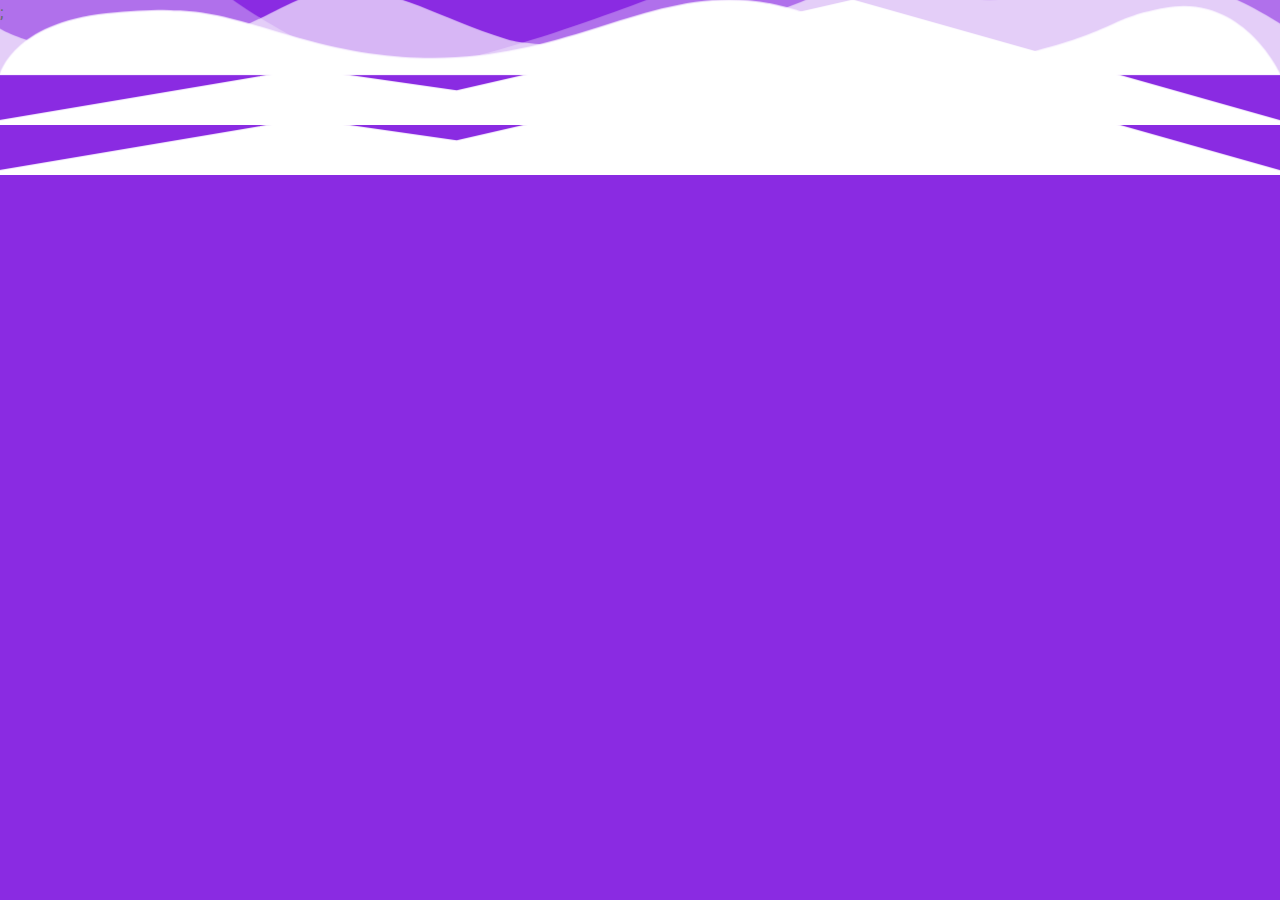
==== index2.html @ 9256bac2 "first commit" ====
<!DOCTYPE html>
<html lang="pt-br">

<head>

  <meta charset="utf-8">
  <meta name="viewport" content="width=device-width, initial-scale=1, shrink-to-fit=no">
  <meta name="description" content="">
  <meta name="author" content="">

  <title>EasyWay Telecom - Licenca - SCM SEAC SLP STFC IPTV - CREA CFT</title>
  <meta name="description"
    content="Consultoria especializada sobre legislação, regulamentaçãoe fiscalização da atividade no setor de telecomunicação, seguindo as normas da Agência Nacional de Telecomunicações (Anatel) e orientações do Conselho Regionalde Engenharia, Arquitetura e Agronomia (CREA). - Provedor de Internet, Provedores de Internet, Negócios, Business, Negocios, SCM, SLP, STFC, SeAC, Radioenlace, Cadastramento, Licenciamento e Baixa de Estações, Anatel, CREA, CFT, Pós-Outorga, Compartilhamento de Postes, Fibra Ótica, Telecom, Telecomunicações,Radiodifusão, IPTV, SCM Engenharia, Meira, ISP.">
  <link rel="sortcut icon" href="./img/SIMBOL_EW-260x300.png" type="image/x-icon" />;
  <!-- Bootstrap core CSS -->
  <link href="vendor/bootstrap/css/bootstrap.min.css" rel="stylesheet">

  <!-- Custom fonts for this template -->
  <link href="vendor/fontawesome-free/css/all.min.css" rel="stylesheet" type="text/css">
  <link href="https://fonts.googleapis.com/css?family=Montserrat:400,700" rel="stylesheet" type="text/css">
  <link href='https://fonts.googleapis.com/css?family=Kaushan+Script' rel='stylesheet' type='text/css'>
  <link href='https://fonts.googleapis.com/css?family=Droid+Serif:400,700,400italic,700italic' rel='stylesheet'
    type='text/css'>
  <link href='https://fonts.googleapis.com/css?family=Roboto+Slab:400,100,300,700' rel='stylesheet' type='text/css'>

  <!-- Custom styles for this template -->
  <link href="css/agency.min.css" rel="stylesheet">
  <link href="css/style.css" rel="stylesheet">
  <link href="css/style.min.css" rel="stylesheet">


</head>

<body style="background-color: blueviolet;" class="">
  <div class="elementor-66">
       <!-- <section class="elementor-element elementor-element-355eca9">
        <div class="elementor-shape elementor-shape-bottom" data-negative="false">
          <svg xmlns="http://www.w3.org/2000/svg" viewBox="0 0 1000 100" preserveAspectRatio="none">
            <path class="elementor-shape-fill" opacity="0.33"
              d="M473,67.3c-203.9,88.3-263.1-34-320.3,0C66,119.1,0,59.7,0,59.7V0h1000v59.7 c0,0-62.1,26.1-94.9,29.3c-32.8,3.3-62.8-12.3-75.8-22.1C806,49.6,745.3,8.7,694.9,4.7S492.4,59,473,67.3z">
            </path>
            <path class="elementor-shape-fill" opacity="0.66"
              d="M734,67.3c-45.5,0-77.2-23.2-129.1-39.1c-28.6-8.7-150.3-10.1-254,39.1 s-91.7-34.4-149.2,0C115.7,118.3,0,39.8,0,39.8V0h1000v36.5c0,0-28.2-18.5-92.1-18.5C810.2,18.1,775.7,67.3,734,67.3z">
            </path>
            <path class="elementor-shape-fill"
              d="M766.1,28.9c-200-57.5-266,65.5-395.1,19.5C242,1.8,242,5.4,184.8,20.6C128,35.8,132.3,44.9,89.9,52.5C28.6,63.7,0,0,0,0 h1000c0,0-9.9,40.9-83.6,48.1S829.6,47,766.1,28.9z">
            </path>
          </svg> 
        </div>
        <div class="elementor-container elementor-column-gap-default">
        </div>
      </section> -->
    <section class="elementor-element elementor-element-a7c5e89 elementor-section">
      <div class="elementor-shape elementor-shape-bottom" data-negative="false">
        <svg xmlns="http://www.w3.org/2000/svg" viewBox="0 0 1000 100" preserveAspectRatio="none">
          <path class="elementor-shape-fill" opacity="0.33"
            d="M473,67.3c-203.9,88.3-263.1-34-320.3,0C66,119.1,0,59.7,0,59.7V0h1000v59.7 c0,0-62.1,26.1-94.9,29.3c-32.8,3.3-62.8-12.3-75.8-22.1C806,49.6,745.3,8.7,694.9,4.7S492.4,59,473,67.3z">
          </path>
          <path class="elementor-shape-fill" opacity="0.66"
            d="M734,67.3c-45.5,0-77.2-23.2-129.1-39.1c-28.6-8.7-150.3-10.1-254,39.1 s-91.7-34.4-149.2,0C115.7,118.3,0,39.8,0,39.8V0h1000v36.5c0,0-28.2-18.5-92.1-18.5C810.2,18.1,775.7,67.3,734,67.3z">
          </path>
          <path class="elementor-shape-fill"
            d="M766.1,28.9c-200-57.5-266,65.5-395.1,19.5C242,1.8,242,5.4,184.8,20.6C128,35.8,132.3,44.9,89.9,52.5C28.6,63.7,0,0,0,0 h1000c0,0-9.9,40.9-83.6,48.1S829.6,47,766.1,28.9z">
          </path>
        </svg> 
      </div>
      <div class="elementor-container elementor-column-gap-default">
      </div>
    </section>
    <section
      class="elementor-element elementor-element-7909c244 elementor-section elementor-top-section">
      <div class="elementor-shape elementor-shape-bottom" data-negative="false">
        <svg xmlns="http://www.w3.org/2000/svg" viewBox="0 0 1000 100" preserveAspectRatio="none">
          <path class="elementor-shape-fill" d="M761.9,44.1L643.1,27.2L333.8,98L0,3.8V0l1000,0v3.9"></path>
        </svg> </div>
      <div class="elementor-container elementor-column-gap-no">
       
      </div>
    </section>
    <section
      class="elementor-element elementor-element-a80d509 elementor-section-boxed elementor-section-height-default elementor-section-height-default elementor-section elementor-top-section">
      <div class="elementor-shape elementor-shape-bottom" data-negative="false">
        <svg xmlns="http://www.w3.org/2000/svg" viewBox="0 0 1000 100" preserveAspectRatio="none">
          <path class="elementor-shape-fill" d="M761.9,44.1L643.1,27.2L333.8,98L0,3.8V0l1000,0v3.9"></path>
        </svg> </div>
      <div class="elementor-container elementor-column-gap-default">
       
      </div>
    </section>
    

</body>

</html>
---- css/agency.min.css ----
/*!
 * Start Bootstrap - Agency v5.2.2 (https://startbootstrap.com/template-overviews/agency)
 * Copyright 2013-2019 Start Bootstrap
 * Licensed under MIT (https://github.com/BlackrockDigital/startbootstrap-agency/blob/master/LICENSE)
 */

 body{
     margin: 0;
    overflow-x:hidden;
    font-family:'Roboto Slab',
    -apple-system,BlinkMacSystemFont,'Segoe UI',Roboto,'Helvetica Neue',
    Arial,sans-serif,'Apple Color Emoji','Segoe UI Emoji','Segoe UI Symbol','Noto Color Emoji'
}

p{
    line-height:1.75
}

a{
     color:#33f3ff
}

a:hover{
    color:#585446
}

i:hover{
    color:#66CC99;
    border-color:#66CC99
}

.text-primary{
    color:#33f3ff!important
}
    
h1,h2,h3,h4,h5,h6{
    font-weight:700;
    font-family:Montserrat,
    -apple-system,BlinkMacSystemFont,'Segoe UI',Roboto,'Helvetica Neue',
    Arial,sans-serif,'Apple Color Emoji','Segoe UI Emoji','Segoe UI Symbol','Noto Color Emoji'
}

.page-section-intro{
    color:#009999;/*background-color: #00999915*/;
    background-color: #fff;
}

.page-section-intro h3{
    color:#009999
}

.page-section{
    color:#009999;
    padding:0px 0;
    background-color: #009999;
}
.page-section-contact{
    color:#009999;
    padding:30px 0;
    background-color: #009999;
}

.page-section-blog{
    background-color: #66CC99;
}
.page-section-time{
    background-color: #fff;
}

.page-section h2.section-heading{
    color:#fff;
     font-size:40px;
     margin-top:80px;
     margin-bottom:80px
    }

.page-section h2.section-time {
    color:#009999;
     font-size:40px;
     margin-top:80px;
     margin-bottom:80px
    }

.page-section h3.section-subheading{
    color:#009999;
    font-size:16px;
    font-weight:400;
    font-style:italic;
    margin-bottom:75px;
    text-transform:none;
    font-family:'Droid Serif',
    -apple-system,BlinkMacSystemFont,'Segoe UI',Roboto,'Helvetica Neue',
    Arial,sans-serif,'Apple Color Emoji','Segoe UI Emoji','Segoe UI Symbol','Noto Color Emoji'
}

@media (min-width:768px){
    section{
        padding:50px 0px 0;
        margin-bottom: 0px;
    }
}

::-moz-selection{
    background:#33f3ff;
    text-shadow:none
}

::selection{
    background:#33f3ff;
    text-shadow:none
}

img::-moz-selection{
    background:0 0
}

img::selection{
    background:0 0
}

img::-moz-selection{
    background:0 0
}

.btn{
    font-family:Montserrat,
    -apple-system,BlinkMacSystemFont,'Segoe UI',Roboto,'Helvetica Neue',
    Arial,sans-serif,'Apple Color Emoji','Segoe UI Emoji','Segoe UI Symbol','Noto Color Emoji';
    font-weight:700
}

.btn-xl{
    font-size:15px;
    padding:10px 20px
}

.btn-primary{
    background-color:#33f3ff;
    border-color:#33f3ff
}

.btn-primary:active,.btn-primary:focus,.btn-primary:hover{
    background-color:#33ffce!important;
    border-color:#33ffce!important;
    color:#fff
}

.btn-primary:active,.btn-primary:focus{
    box-shadow:0 0 0 .2rem rgba(254,209,55,.5)!important
}

#mainNav{
    background-color:#212529
}

#mainNav .navbar-toggler{
    font-size:12px;
    right:0;
    padding:13px;
    text-transform:uppercase;
    color:#fff;
    border:0;
    background-color:#33f3ff;
    font-family:Montserrat,-apple-system,BlinkMacSystemFont,'Segoe UI',Roboto,'Helvetica Neue',
    Arial,sans-serif,'Apple Color Emoji','Segoe UI Emoji','Segoe UI Symbol','Noto Color Emoji'
}

#mainNav .navbar-brand{
    color:#33f3ff;
    font-family:'Kaushan Script',
    -apple-system,BlinkMacSystemFont,'Segoe UI',Roboto,'Helvetica Neue',
    Arial,sans-serif,'Apple Color Emoji','Segoe UI Emoji','Segoe UI Symbol','Noto Color Emoji'
}

#mainNav .navbar-brand.active,
#mainNav .navbar-brand:active,
#mainNav .navbar-brand:focus,
#mainNav .navbar-brand:hover{
    color:#33FFCE
}

#mainNav .navbar-nav .nav-item .nav-link{
    font-size:90%;
    font-weight:400;
    padding:.75em 0;
    letter-spacing:1px;
    color:#fff;
    font-family:Montserrat,
    -apple-system,BlinkMacSystemFont,'Segoe UI',Roboto,'Helvetica Neue',
    Arial,sans-serif,'Apple Color Emoji','Segoe UI Emoji','Segoe UI Symbol','Noto Color Emoji'
}

#mainNav .navbar-nav .nav-item .nav-link.active,#mainNav .navbar-nav .nav-item .nav-link:hover{
    color:#33f3ff
}

@media (min-width:992px){
    #mainNav{
        padding-top:25px;
        padding-bottom:25px;
        transition:padding-top .3s,padding-bottom .3s;
        border:none;
        background-color:transparent
    }

    #mainNav .navbar-brand{
        font-size:1.75em;
        transition:all .3s
    }

    #mainNav .navbar-nav .nav-item .nav-link{
        padding:1.1em 1em!important
    }

    #mainNav.navbar-shrink{
        padding-top:0;
        padding-bottom:0;
        background-color:#212529;
        /*opacity: 0.5*/
    }

    #mainNav.navbar-shrink .navbar-brand{
        font-size:1.25em;
        padding:12px 0
    }
}

header.masthead{
    text-align:center;
    color:#fff;
    background-repeat:no-repeat;
    background-attachment:scroll;
    background-position:center center;
    background-size:cover;
    animation: slider 5s infinite; 
    animation-direction: alternate;
    position: relative;
    overflow: hidden;
} 
/*
header:after{
    content: '';
    position: absolute;
    bottom: 0;
    width: 100%;
    background-image: url(wave-bottom.svg);
    height: 275px;
}*/

@keyframes slider{
    0%, 45%{
        background-image:url(../img/conceito/CONCEITO1-1536x864.png); 
    }
    50%, 100%{
        background-image:url(../img/conceito/wallpaper_EW_BW1-1536x864.png); 
    }
}


.pulse {

    animation: pulse 0.7s infinite;
    margin: 0 auto;
    display: table;
    margin-top: 50px;
    animation-direction: alternate;
    -webkit-animation-name: pulse;
    animation-name: pulse;
  }
  
  @-webkit-keyframes pulse {
    0% {
      -webkit-transform: scale(1);
      -webkit-filter: brightness(100%);
    }
    100% {
      -webkit-transform: scale(1.1);
      -webkit-filter: brightness(200%);
    }
  }
  
  @keyframes pulse {
    0% {
      transform: scale(1);
      filter: brightness(100%);
    }
    100% {
      transform: scale(1.1);
      filter: brightness(200%);
    }
  }

header.masthead .intro-text{
    padding-top:150px;
    padding-bottom:100px
}

header.masthead .intro-text .intro-lead-in{
    font-size:22px;
    font-style:italic;
    line-height:22px;
    margin-bottom:25px;
    font-family:'Droid Serif'
    ,-apple-system,BlinkMacSystemFont,'Segoe UI',Roboto,'Helvetica Neue',
    Arial,sans-serif,'Apple Color Emoji','Segoe UI Emoji','Segoe UI Symbol','Noto Color Emoji'
}

header.masthead .intro-text .intro-heading{
    font-size:50px;
    font-weight:700;
    line-height:50px;
    margin-bottom:25px;
    font-family:Montserrat,
    -apple-system,BlinkMacSystemFont,'Segoe UI',Roboto,'Helvetica Neue',
    Arial,sans-serif,'Apple Color Emoji','Segoe UI Emoji','Segoe UI Symbol','Noto Color Emoji'
}

@media (min-width:768px){
    header.masthead .intro-text{
        padding-top:100px;
        padding-bottom:125px
    }

    header.masthead .intro-text .intro-lead-in{
        font-size:30px;
        font-style:italic;
        line-height:40px;
        margin-bottom:25px;
        font-family:'Droid Serif',
        -apple-system,BlinkMacSystemFont,'Segoe UI',Roboto,'Helvetica Neue',
        Arial,sans-serif,'Apple Color Emoji','Segoe UI Emoji','Segoe UI Symbol','Noto Color Emoji'
    }

    header.masthead .intro-text .intro-heading{
        font-size:45px;
        font-weight:700;
        line-height:75px;
        margin-bottom:10px;
        font-family:Montserrat,
        -apple-system,BlinkMacSystemFont,'Segoe UI',Roboto,'Helvetica Neue',
        Arial,sans-serif,'Apple Color Emoji','Segoe UI Emoji','Segoe UI Symbol','Noto Color Emoji'
    }
}


.service-heading{
    margin:15px 0;
    text-transform:none;
    text-align: center;
}



#portfolio .portfolio-item{
    right:0;margin:0 0 15px
}

#portfolio .portfolio-item .portfolio-link{
    position:relative;
    display:block;
    max-width:400px;
    margin:0 auto;
    cursor:pointer
}

#portfolio .portfolio-item .portfolio-link .portfolio-hover{
    position:absolute;
    width:100%;
    height:100%;
    transition:all ease .5s;
    opacity:0;
    background:rgba(254,209,54,.9)
}

#portfolio .portfolio-item .portfolio-link .portfolio-hover:hover{
    opacity:1
}

#portfolio .portfolio-item .portfolio-link .portfolio-hover .portfolio-hover-content{
    font-size:20px;
    position:absolute;
    top:50%;
    width:100%;
    height:20px;
    margin-top:-12px;
    text-align:center;
    color:#fff
}

#portfolio .portfolio-item .portfolio-link .portfolio-hover .portfolio-hover-content i{
        margin-top:-12px
    }

#portfolio .portfolio-item .portfolio-link .portfolio-hover .portfolio-hover-content h3,
#portfolio .portfolio-item .portfolio-link .portfolio-hover .portfolio-hover-content h4{
    margin:0
}

#portfolio .portfolio-item .portfolio-caption{
    max-width:400px;
    margin:0 auto;
    padding:25px;
    text-align:center;
    background-color:#fff;
    margin-bottom: 100px;
}

#portfolio .portfolio-item .portfolio-caption h4{
    margin:0;
    text-transform:none
}

#portfolio .portfolio-item .portfolio-caption p{
    font-size:16px;
    font-style:italic;
    margin:0;
    font-family:'Droid Serif',
    -apple-system,BlinkMacSystemFont,'Segoe UI',Roboto,'Helvetica Neue',
    Arial,sans-serif,'Apple Color Emoji','Segoe UI Emoji','Segoe UI Symbol','Noto Color Emoji'
}

#portfolio *{
    z-index:2
}

@media (min-width:767px){
    #portfolio .portfolio-item{
        margin:0 0 30px
    }
}

.portfolio-modal .modal-dialog{
    margin:1rem;
    max-width:100vw
}

.portfolio-modal .modal-content{
    padding:100px 0;
    text-align:center
}

.portfolio-modal .modal-content h2{
    font-size:3em;
    margin-bottom:15px
}

.portfolio-modal .modal-content p{
    margin-bottom:30px
}

.portfolio-modal .modal-content p.item-intro{
    font-size:16px;
    font-style:italic;
    margin:20px 0 30px;
    font-family:'Droid Serif',
    -apple-system,BlinkMacSystemFont,'Segoe UI',Roboto,'Helvetica Neue',
    Arial,sans-serif,'Apple Color Emoji','Segoe UI Emoji','Segoe UI Symbol','Noto Color Emoji'
}

.portfolio-modal .modal-content ul.list-inline{
    margin-top:0;
    margin-bottom:30px
}

.portfolio-modal .modal-content img{
    margin-bottom:30px
}

.portfolio-modal .modal-content button{
    cursor:pointer
}

.portfolio-modal .close-modal{
    position:absolute;
    top:25px;
    right:25px;
    width:75px;
    height:75px;
    cursor:pointer;
    background-color:transparent
}

.portfolio-modal .close-modal:hover{
    opacity:.3
}

.portfolio-modal .close-modal .lr{
    z-index:1051;
    width:1px;
    height:75px;
    margin-left:35px;
    transform:rotate(45deg);
    background-color:#212529
}

.portfolio-modal .close-modal .lr .rl{
    z-index:1052;
    width:1px;
    height:75px;
    transform:rotate(90deg);
    background-color:#212529
}

.timeline{
    position:relative;
    padding:0;
    list-style:none
}

.timeline:before{
    position:absolute;
    top:0;bottom:0;
    left:40px;
    width:2px;
    margin-left:-1.5px;
    content:'';
    background-color:#e9ecef
}

.timeline>li{
    position:relative;
    min-height:50px;
    margin-bottom:50px
}

.timeline>li:after,.timeline>li:before{
    display:table;
    content:' '
}

.timeline>li:after{
    clear:both
}

.timeline>li .timeline-panel{
    position:relative;
    float:right;
    width:100%;
    padding:0 20px 0 100px;
    text-align:left
}

.timeline>li .timeline-panel:before{
    right:auto;
    left:-15px;
    border-right-width:15px;
    border-left-width:0
}

.timeline>li .timeline-panel:after{
    right:auto;
    left:-14px;
    border-right-width:14px;
    border-left-width:0
}

.timeline>li .timeline-image{
    position:absolute;
    z-index:100;
    left:0;
    width:80px;
    height:80px;
    margin-left:0;
    text-align:center;
    color:#fff;
    border:7px solid #e9ecef;
    border-radius:100%;
    background-color:#33f3ff
}

.timeline>li .timeline-image h4{
    font-size:10px;
    line-height:14px;
    margin-top:12px
}

.timeline>li.timeline-inverted>.timeline-panel{
    float:right;
    padding:0 20px 0 100px;
    text-align:left
}

.timeline>li.timeline-inverted>.timeline-panel:before{
    right:auto;
    left:-15px;
    border-right-width:15px;
    border-left-width:0
}

.timeline>li.timeline-inverted>.timeline-panel:after{
    right:auto;
    left:-14px;
    border-right-width:14px;
    border-left-width:0
}

.timeline>li:last-child{
    margin-bottom:30px
}

.timeline .timeline-heading h4{
    margin-top:0;
    color:inherit
}

.timeline .timeline-heading h4.subheading{
    text-transform:none
}

.timeline .timeline-body>p,.timeline .timeline-body>ul{
    margin-bottom:0
}

@media (min-width:768px){
    .timeline:before{
        left:50%
    }
    
    .timeline>li{
        min-height:100px;
        margin-bottom:100px
    }
    
    .timeline>li .timeline-panel{
        float:left;
        width:41%;
        padding:0 20px 20px 30px;
        text-align:right
    }
    
    .timeline>li .timeline-image{
        left:50%;
        width:100px;
        height:100px;
        margin-left:-50px
    }
    
    .timeline>li .timeline-image h4{
        font-size:13px;
        line-height:18px;
        margin-top:16px
    }
    
    .timeline>li.timeline-inverted>.timeline-panel{
        float:right;
        padding:0 30px 20px 20px;
        text-align:left
    }
}

@media (min-width:992px){
    .timeline>li{
        min-height:150px
    }
    
    .timeline>li .timeline-panel{
        padding:0 20px 20px
    }
    
    .timeline>li .timeline-image{
        width:150px;
        height:150px;
        margin-left:-75px
    }
    
    .timeline>li .timeline-image h4{
        font-size:18px;
        line-height:26px;
        margin-top:30px
    }
    
    .timeline>li.timeline-inverted>.timeline-panel{
        padding:0 20px 20px
    }
}

@media (min-width:1200px){
    .timeline>li{
        min-height:170px
    }
    
    .timeline>li .timeline-panel{
        padding:0 20px 20px 100px
    }
    
    .timeline>li .timeline-image{
        width:170px;
        height:170px;
        margin-left:-85px
    }
    
    .timeline>li .timeline-image h4{
        margin-top:40px
    }
    
    .timeline>li.timeline-inverted>.timeline-panel{
        padding:0 100px 20px 20px
    }
}

.team-member{
    margin-bottom:50px;
    text-align:center
}

.team-member img{
    width:225px;
    height:225px;
    border:7px solid rgba(0,0,0,.1)
}

.team-member h4{
    margin-top:25px;
    margin-bottom:0;
    text-transform:none
}

.team-member p{
    margin-top:0
}

section#contact{
    background-color:#212529;
    background-image:url(../img/map-image.png);
    background-repeat:no-repeat;
    background-position:center
}

section#contact .section-heading{
    color:#fff;
    margin-bottom: 50px;
}

section#contact .form-group{
    margin-bottom:25px
}

section#contact .form-group input,section#contact .form-group textarea{
    padding:20px
}

section#contact .form-group input.form-control{
    height:auto
}

section#contact .form-group textarea.form-control{
    height:248px
}

section#contact .form-control:focus{
        border-color:#33f3ff;
        box-shadow:none
    }
section#contact ::-webkit-input-placeholder{
    font-weight:700;
    color:#ced4da;
    font-family:Montserrat,
    -apple-system,BlinkMacSystemFont,'Segoe UI',Roboto,'Helvetica Neue',
    Arial,sans-serif,'Apple Color Emoji','Segoe UI Emoji','Segoe UI Symbol','Noto Color Emoji'
}

section#contact :-moz-placeholder{
    font-weight:700;
    color:#ced4da;
    font-family:Montserrat,
    -apple-system,BlinkMacSystemFont,'Segoe UI',Roboto,'Helvetica Neue',
    Arial,sans-serif,'Apple Color Emoji','Segoe UI Emoji','Segoe UI Symbol','Noto Color Emoji'
}

section#contact ::-moz-placeholder{
    font-weight:700;
    color:#ced4da;
    font-family:Montserrat,
    -apple-system,BlinkMacSystemFont,'Segoe UI',Roboto,'Helvetica Neue',
    Arial,sans-serif,'Apple Color Emoji','Segoe UI Emoji','Segoe UI Symbol','Noto Color Emoji'
}

section#contact :-ms-input-placeholder{
    font-weight:700;
    color:#ced4da;
    font-family:Montserrat,
    -apple-system,BlinkMacSystemFont,'Segoe UI',Roboto,'Helvetica Neue',
    Arial,sans-serif,'Apple Color Emoji','Segoe UI Emoji','Segoe UI Symbol','Noto Color Emoji'
}

.footer{
    padding:0px 0;
    text-align:center
}

.footer span.copyright{
    font-size:90%;
    line-height:40px;
    text-transform:none;
    font-family:Montserrat,
    -apple-system,BlinkMacSystemFont,'Segoe UI',Roboto,'Helvetica Neue',
    Arial,sans-serif,'Apple Color Emoji','Segoe UI Emoji','Segoe UI Symbol','Noto Color Emoji'
}

.footer ul.quicklinks{
    font-size:90%;
    line-height:40px;
    margin-bottom:0;
    text-transform:none;
    font-family:Montserrat,
    -apple-system,BlinkMacSystemFont,'Segoe UI',Roboto,'Helvetica Neue',
    Arial,sans-serif,'Apple Color Emoji','Segoe UI Emoji','Segoe UI Symbol','Noto Color Emoji'
}

ul.social-buttons{
    margin-bottom:0
}
ul.social-buttons li a{
    font-size:20px;
    line-height:50px;
    display:block;
    width:50px;
    height:50px;
    transition:all .3s;color:#fff;
    border-radius:100%;
    outline:0;
    background-color:#212529
}

ul.social-buttons li a:active,ul.social-buttons li a:focus,ul.social-buttons li a:hover{
    background-color:#33f3ff
}

/*Elemontor*/


.shape{
    overflow:hidden;
    position:absolute;
    left:0;width:100%;
    line-height:0;
    direction:ltr;
    
}

.shape svg{
    display:block;
    width:-webkit-calc(100% + 1.3px);
    width:calc(100% + 1.3px);
    position:relative;
    left:50%;
    -webkit-transform:translateX(-50%);
    -ms-transform:translateX(-50%);
    transform:translateX(-50%)
}

.shape .shape-fill{
    fill:#fff;
    -webkit-transform-origin:center;
    -ms-transform-origin:center;
    transform-origin:center;
    -webkit-transform:rotateY(0deg);
    transform:rotateY(0deg);
}


.elementor-section{
    position:relative;
    
}
.element-section{
    position:relative;
    
}

.shape-bottom{bottom:-1px}.shape[data-negative=false].shape-bottom{
    -webkit-transform:rotate(180deg);
    -ms-transform:rotate(180deg);
    transform:rotate(180deg);
    
}

.shape-bottom svg{
    width:calc(270% + 1.3px);
    height:100px;
}

.element-section{
    transition:background 0.3s, border 0.3s, border-radius 0.3s, box-shadow 0.3s;
    margin-top:0px;
    margin-bottom:0px;
    padding:050px 0px 080px 0px;
    position: relative;
    
}

.element-section > .shape-bottom .shape-fill{
    fill:#009999;
}


/**/
element.style {
    padding: 25px;
    position: relative;
    display: flex;
}

.element-element > .shape-bottom .shape-fill{
    fill:#66CC99;
}

.element-element > .shape-bottom svg{
    width:calc(100% + 1.3px);
    height:35px;
    transform:translateX(-50%) rotateY(180deg);
}

.element-element.element-view-framed .element-icon, .element-element.element-view-default .element-icon{
    color:#FBFBFB;
    border-color:#FBFBFB;
    font-size:35px;
}

.element-element.element-view-framed .element-icon:hover, .element-element.element-view-default .element-icon:hover{
    color:#66CC99;
    border-color:#66CC99;
}

.element-element{
    text-align:center;
    margin-top: 15px;
  
}

.element-heading-title >a{
    color:#FEFFFE;
    font-size:20px;
    font-weight:500;
    line-height:1.2em;
    letter-spacing:1px;
}

.element-icon{
    font-size:35px;
}

.element-view-framed .element-icon:hover, .element-element.element-view-default .element-icon:hover svg{
    fill:#66CC99;
}

.element-icon i, .element-icon svg{
    transform:rotate(0deg);
}


.element-icon{
    display:inline-block;
    line-height:1;
    -webkit-transition:all .3s;
    -o-transition:all .3s;
    transition:all .3s;
    color:#818a91;
    font-size:50px;
    text-align:center;
    
}

.element-icon{
    -webkit-border-radius:50%;
    border-radius:50%
}

.element-icon i,.element-icon svg{
    width:1em;
    height:1em;
    position:relative;
    display:block
}

.element-icon i:before,.element-icon svg:before{
    position:absolute;
    left:50%;
    -webkit-transform:translateX(-50%);
    -ms-transform:translateX(-50%);
    transform:translateX(-50%)
}

.element-view-framed .element-icon{
    padding:.5em;
    color:#818a91;
    border:3px solid #818a91;
    background-color:transparent
}

.element-column-wrap .element-element-populated{
    padding: 0px 0px 20px 0px;
    display: flex;
}
---- css/style.css ----
/*! elementor - v2.9.3 - 26-02-2020 */
.slick-vertical .slick-slide{display:block;height:auto;border:1px solid transparent}.slick-arrow.slick-hidden{display:none}.elementor-slick-slider .slick-loading .slick-list{background:#fff}.elementor-slick-slider .slick-loading .slick-list:after{content:"\e8fb";font-family:eicons;position:absolute;top:50%;left:50%;-webkit-transform:translate(-50%,-50%);-ms-transform:translate(-50%,-50%);transform:translate(-50%,-50%);-webkit-animation:fa-spin 2s linear infinite;animation:fa-spin 2s linear infinite;font-size:25px;color:#a4afb7}.elementor-slick-slider .slick-next,.elementor-slick-slider .slick-prev{font-size:0;line-height:0;position:absolute;top:50%;display:block;width:20px;padding:0;-webkit-transform:translateY(-50%);-ms-transform:translateY(-50%);transform:translateY(-50%);cursor:pointer;color:transparent;border:none;outline:none;background:transparent}.elementor-slick-slider .slick-next:focus,.elementor-slick-slider .slick-next:hover,.elementor-slick-slider .slick-prev:focus,.elementor-slick-slider .slick-prev:hover{color:transparent;outline:none;background:transparent}.elementor-slick-slider .slick-next:focus:before,.elementor-slick-slider .slick-next:hover:before,.elementor-slick-slider .slick-prev:focus:before,.elementor-slick-slider .slick-prev:hover:before{opacity:1}.elementor-slick-slider .slick-next.slick-disabled:before,.elementor-slick-slider .slick-prev.slick-disabled:before{opacity:.25}.elementor-slick-slider .slick-next:before,.elementor-slick-slider .slick-prev:before{font-family:eicons;font-size:35px;line-height:1;opacity:.75;color:#fff;-webkit-font-smoothing:antialiased;-moz-osx-font-smoothing:grayscale}.elementor-slick-slider .slick-prev{left:-25px}[dir=rtl] .elementor-slick-slider .slick-prev{left:auto;right:-25px}.elementor-slick-slider .slick-prev:before{content:"\e89f"}[dir=rtl] .elementor-slick-slider .slick-prev:before{content:"\e89e"}.elementor-slick-slider .slick-next{right:-25px}[dir=rtl] .elementor-slick-slider .slick-next{left:-25px;right:auto}.elementor-slick-slider .slick-next:before{content:"\e89e"}[dir=rtl] .elementor-slick-slider .slick-next:before{content:"\e89f"}.elementor-slick-slider .slick-dotted.slick-slider{margin-bottom:30px}.elementor-slick-slider ul.slick-dots{position:absolute;bottom:-25px;display:block;width:100%;padding:0;margin:0;list-style:none;text-align:center;line-height:1}.elementor-slick-slider ul.slick-dots li{position:relative;display:inline-block;width:20px;height:20px;margin:0;padding:0;cursor:pointer}.elementor-slick-slider ul.slick-dots li button{font-size:0;line-height:0;display:block;width:20px;height:20px;padding:5px;cursor:pointer;color:transparent;border:0;outline:none;background:transparent}.elementor-slick-slider ul.slick-dots li button:focus,.elementor-slick-slider ul.slick-dots li button:hover{outline:none}.elementor-slick-slider ul.slick-dots li button:focus:before,.elementor-slick-slider ul.slick-dots li button:hover:before{opacity:1}.elementor-slick-slider ul.slick-dots li button:before{font-family:eicons;font-size:6px;line-height:20px;position:absolute;top:0;left:0;width:20px;height:20px;content:"\e914";text-align:center;opacity:.25;color:#000;-webkit-font-smoothing:antialiased;-moz-osx-font-smoothing:grayscale}.elementor-slick-slider ul.slick-dots li.slick-active button:before{opacity:.75;color:#000}.elementor-slick-slider .slick-arrows-inside .slick-prev{left:20px}[dir=rtl] .elementor-slick-slider .slick-arrows-inside .slick-prev{left:auto;right:20px}.elementor-slick-slider .slick-arrows-inside .slick-next{right:20px}[dir=rtl] .elementor-slick-slider .slick-arrows-inside .slick-next{left:20px;right:auto}.elementor-slick-slider .slick-dots-inside .slick-dots{bottom:5px}.elementor-slick-slider .slick-dots-inside.slick-dotted.slick-slider{margin-bottom:0}.elementor-slick-slider .slick-slider .slick-next,.elementor-slick-slider .slick-slider .slick-prev{z-index:1}.elementor-slick-slider .slick-slide img{margin:auto}.swiper-container{margin-left:auto;margin-right:auto;position:relative;overflow:hidden;z-index:1}.swiper-container .swiper-slide figure{line-height:0}.swiper-container .elementor-lightbox-content-source{display:none}.swiper-container-no-flexbox .swiper-slide{float:left}.swiper-container-vertical>.swiper-wrapper{-webkit-box-orient:vertical;-webkit-box-direction:normal;-webkit-flex-direction:column;-ms-flex-direction:column;flex-direction:column}.swiper-wrapper{position:relative;width:100%;height:100%;z-index:1;display:-webkit-box;display:-webkit-flex;display:-ms-flexbox;display:flex;-webkit-transition-property:-webkit-transform;transition-property:-webkit-transform;-o-transition-property:transform;transition-property:transform;transition-property:transform,-webkit-transform;-webkit-box-sizing:content-box;box-sizing:content-box}.swiper-container-android .swiper-slide,.swiper-wrapper{-webkit-transform:translateZ(0);transform:translateZ(0)}.swiper-container-multirow>.swiper-wrapper{-webkit-flex-wrap:wrap;-ms-flex-wrap:wrap;flex-wrap:wrap}.swiper-container-free-mode>.swiper-wrapper{-webkit-transition-timing-function:ease-out;-o-transition-timing-function:ease-out;transition-timing-function:ease-out;margin:0 auto}.swiper-slide{-webkit-flex-shrink:0;-ms-flex-negative:0;flex-shrink:0;width:100%;height:100%;position:relative}.swiper-container-autoheight,.swiper-container-autoheight .swiper-slide{height:auto}.swiper-container-autoheight .swiper-wrapper{-webkit-box-align:start;-webkit-align-items:flex-start;-ms-flex-align:start;align-items:flex-start;-webkit-transition-property:height,-webkit-transform;transition-property:height,-webkit-transform;-o-transition-property:transform,height;transition-property:transform,height;transition-property:transform,height,-webkit-transform}.swiper-container .swiper-notification{position:absolute;left:0;top:0;pointer-events:none;opacity:0;z-index:-1000}.swiper-wp8-horizontal{-ms-touch-action:pan-y;touch-action:pan-y}.swiper-wp8-vertical{-ms-touch-action:pan-x;touch-action:pan-x}.swiper-button-next,.swiper-button-prev{position:absolute;top:50%;width:27px;height:44px;margin-top:-22px;z-index:10;cursor:pointer;-webkit-background-size:27px 44px;background-size:27px 44px;background:no-repeat 50%}.swiper-button-next.swiper-button-disabled,.swiper-button-prev.swiper-button-disabled{opacity:.35;cursor:auto;pointer-events:none}.swiper-button-prev,.swiper-container-rtl .swiper-button-next{background-image:url("data:image/svg+xml;charset=utf-8,%3Csvg xmlns='http://www.w3.org/2000/svg' viewBox='0 0 27 44'%3E%3Cpath d='M0 22L22 0l2.1 2.1L4.2 22l19.9 19.9L22 44 0 22z' fill='%23007aff'/%3E%3C/svg%3E");left:10px;right:auto}.swiper-button-prev.swiper-button-black,.swiper-container-rtl .swiper-button-next.swiper-button-black{background-image:url("data:image/svg+xml;charset=utf-8,%3Csvg xmlns='http://www.w3.org/2000/svg' viewBox='0 0 27 44'%3E%3Cpath d='M0 22L22 0l2.1 2.1L4.2 22l19.9 19.9L22 44 0 22z'/%3E%3C/svg%3E")}.swiper-button-prev.swiper-button-white,.swiper-container-rtl .swiper-button-next.swiper-button-white{background-image:url("data:image/svg+xml;charset=utf-8,%3Csvg xmlns='http://www.w3.org/2000/svg' viewBox='0 0 27 44'%3E%3Cpath d='M0 22L22 0l2.1 2.1L4.2 22l19.9 19.9L22 44 0 22z' fill='%23fff'/%3E%3C/svg%3E")}.swiper-button-next,.swiper-container-rtl .swiper-button-prev{background-image:url("data:image/svg+xml;charset=utf-8,%3Csvg xmlns='http://www.w3.org/2000/svg' viewBox='0 0 27 44'%3E%3Cpath d='M27 22L5 44l-2.1-2.1L22.8 22 2.9 2.1 5 0l22 22z' fill='%23007aff'/%3E%3C/svg%3E");right:10px;left:auto}.swiper-button-next.swiper-button-black,.swiper-container-rtl .swiper-button-prev.swiper-button-black{background-image:url("data:image/svg+xml;charset=utf-8,%3Csvg xmlns='http://www.w3.org/2000/svg' viewBox='0 0 27 44'%3E%3Cpath d='M27 22L5 44l-2.1-2.1L22.8 22 2.9 2.1 5 0l22 22z'/%3E%3C/svg%3E")}.swiper-button-next.swiper-button-white,.swiper-container-rtl .swiper-button-prev.swiper-button-white{background-image:url("data:image/svg+xml;charset=utf-8,%3Csvg xmlns='http://www.w3.org/2000/svg' viewBox='0 0 27 44'%3E%3Cpath d='M27 22L5 44l-2.1-2.1L22.8 22 2.9 2.1 5 0l22 22z' fill='%23fff'/%3E%3C/svg%3E")}.swiper-pagination{position:absolute;text-align:center;-webkit-transition:.3s;-o-transition:.3s;transition:.3s;-webkit-transform:translateZ(0);transform:translateZ(0);z-index:10}.swiper-pagination.swiper-pagination-hidden{opacity:0}.swiper-container-horizontal>.swiper-pagination-bullets,.swiper-pagination-custom,.swiper-pagination-fraction{bottom:5px;left:0;width:100%}.swiper-pagination-bullet{width:6px;height:6px;display:inline-block;-webkit-border-radius:50%;border-radius:50%;background:#000;opacity:.2}.swiper-pagination-fraction{color:#000}button.swiper-pagination-bullet{border:none;margin:0;padding:0;-webkit-box-shadow:none;box-shadow:none;appearance:none;-webkit-appearance:none;-moz-appearance:none}.swiper-pagination-clickable .swiper-pagination-bullet{cursor:pointer}.swiper-pagination-white .swiper-pagination-bullet{background:#fff}.swiper-pagination-bullet-active{opacity:1}.swiper-pagination-white .swiper-pagination-bullet-active{background:#fff}.swiper-pagination-black .swiper-pagination-bullet-active{background:#000}.swiper-container-vertical>.swiper-pagination-bullets{right:10px;top:50%;-webkit-transform:translate3d(0,-50%,0);transform:translate3d(0,-50%,0)}.swiper-container-vertical>.swiper-pagination-bullets .swiper-pagination-bullet{margin:5px 0;display:block}.swiper-container-horizontal>.swiper-pagination-bullets .swiper-pagination-bullet{margin:0 6px}.swiper-pagination-progressbar{background:rgba(0,0,0,.25);position:absolute}.swiper-pagination-progressbar .swiper-pagination-progressbar-fill{background:#000;position:absolute;left:0;top:0;width:100%;height:100%;-webkit-transform:scale(0);-ms-transform:scale(0);transform:scale(0);-webkit-transform-origin:left top;-ms-transform-origin:left top;transform-origin:left top}.swiper-container-rtl .swiper-pagination-progressbar .swiper-pagination-progressbar-fill{-webkit-transform-origin:right top;-ms-transform-origin:right top;transform-origin:right top}.swiper-container-horizontal>.swiper-pagination-progressbar{width:100%;height:4px;left:0;top:0}.swiper-container-vertical>.swiper-pagination-progressbar{width:4px;height:100%;left:0;top:0}.swiper-pagination-progressbar.swiper-pagination-white{background:hsla(0,0%,100%,.5)}.swiper-pagination-progressbar.swiper-pagination-white .swiper-pagination-progressbar-fill{background:#fff}.swiper-pagination-progressbar.swiper-pagination-black .swiper-pagination-progressbar-fill{background:#000}.swiper-container-3d{-webkit-perspective:1200px;perspective:1200px}.swiper-container-3d .swiper-cube-shadow,.swiper-container-3d .swiper-slide,.swiper-container-3d .swiper-slide-shadow-bottom,.swiper-container-3d .swiper-slide-shadow-left,.swiper-container-3d .swiper-slide-shadow-right,.swiper-container-3d .swiper-slide-shadow-top,.swiper-container-3d .swiper-wrapper{-webkit-transform-style:preserve-3d;transform-style:preserve-3d}.swiper-container-3d .swiper-slide-shadow-bottom,.swiper-container-3d .swiper-slide-shadow-left,.swiper-container-3d .swiper-slide-shadow-right,.swiper-container-3d .swiper-slide-shadow-top{position:absolute;left:0;top:0;width:100%;height:100%;pointer-events:none;z-index:10}.swiper-container-3d .swiper-slide-shadow-left{background-image:-webkit-gradient(linear,right top,left top,from(rgba(0,0,0,.5)),to(transparent));background-image:-webkit-linear-gradient(right,rgba(0,0,0,.5),transparent);background-image:-o-linear-gradient(right,rgba(0,0,0,.5),transparent);background-image:linear-gradient(270deg,rgba(0,0,0,.5),transparent)}.swiper-container-3d .swiper-slide-shadow-right{background-image:-webkit-gradient(linear,left top,right top,from(rgba(0,0,0,.5)),to(transparent));background-image:-webkit-linear-gradient(left,rgba(0,0,0,.5),transparent);background-image:-o-linear-gradient(left,rgba(0,0,0,.5),transparent);background-image:linear-gradient(90deg,rgba(0,0,0,.5),transparent)}.swiper-container-3d .swiper-slide-shadow-top{background-image:-webkit-gradient(linear,left bottom,left top,from(rgba(0,0,0,.5)),to(transparent));background-image:-webkit-linear-gradient(bottom,rgba(0,0,0,.5),transparent);background-image:-o-linear-gradient(bottom,rgba(0,0,0,.5),transparent);background-image:linear-gradient(0deg,rgba(0,0,0,.5),transparent)}.swiper-container-3d .swiper-slide-shadow-bottom{background-image:-webkit-gradient(linear,left top,left bottom,from(rgba(0,0,0,.5)),to(transparent));background-image:-webkit-linear-gradient(top,rgba(0,0,0,.5),transparent);background-image:-o-linear-gradient(top,rgba(0,0,0,.5),transparent);background-image:linear-gradient(180deg,rgba(0,0,0,.5),transparent)}.swiper-container-cube,.swiper-container-flip{overflow:visible}.swiper-container-cube .swiper-slide,.swiper-container-flip .swiper-slide{pointer-events:none;z-index:1}.swiper-container-cube .swiper-slide .swiper-slide,.swiper-container-flip .swiper-slide .swiper-slide{pointer-events:none}.swiper-container-cube .swiper-slide-active,.swiper-container-cube .swiper-slide-active .swiper-slide-active,.swiper-container-flip .swiper-slide-active,.swiper-container-flip .swiper-slide-active .swiper-slide-active{pointer-events:auto}.swiper-container-cube .swiper-slide-shadow-bottom,.swiper-container-cube .swiper-slide-shadow-left,.swiper-container-cube .swiper-slide-shadow-right,.swiper-container-cube .swiper-slide-shadow-top,.swiper-container-flip .swiper-slide-shadow-bottom,.swiper-container-flip .swiper-slide-shadow-left,.swiper-container-flip .swiper-slide-shadow-right,.swiper-container-flip .swiper-slide-shadow-top{z-index:0;-webkit-backface-visibility:hidden;backface-visibility:hidden}.swiper-container-cube .swiper-slide{visibility:hidden;-webkit-transform-origin:0 0;-ms-transform-origin:0 0;transform-origin:0 0;width:100%;height:100%}.swiper-container-cube.swiper-container-rtl .swiper-slide{-webkit-transform-origin:100% 0;-ms-transform-origin:100% 0;transform-origin:100% 0}.swiper-container-cube .swiper-slide-active,.swiper-container-cube .swiper-slide-next,.swiper-container-cube .swiper-slide-next+.swiper-slide,.swiper-container-cube .swiper-slide-prev{pointer-events:auto;visibility:visible}.swiper-container-cube .swiper-cube-shadow{position:absolute;left:0;bottom:0;width:100%;height:100%;background:#000;opacity:.6;-webkit-filter:blur(50px);filter:blur(50px);z-index:0}.swiper-container-fade.swiper-container-free-mode .swiper-slide{-webkit-transition-timing-function:ease-out;-o-transition-timing-function:ease-out;transition-timing-function:ease-out}.swiper-container-fade .swiper-slide{pointer-events:none;-webkit-transition-property:opacity;-o-transition-property:opacity;transition-property:opacity}.swiper-container-fade .swiper-slide .swiper-slide{pointer-events:none}.swiper-container-fade .swiper-slide-active,.swiper-container-fade .swiper-slide-active .swiper-slide-active{pointer-events:auto}.swiper-zoom-container{width:100%;height:100%;display:-webkit-box;display:-webkit-flex;display:-ms-flexbox;display:flex;-webkit-box-pack:center;-webkit-justify-content:center;-ms-flex-pack:center;justify-content:center;-webkit-box-align:center;-webkit-align-items:center;-ms-flex-align:center;align-items:center;text-align:center}.swiper-zoom-container>canvas,.swiper-zoom-container>img,.swiper-zoom-container>svg{max-width:100%;max-height:100%;-o-object-fit:contain;object-fit:contain}.swiper-scrollbar{-webkit-border-radius:10px;border-radius:10px;position:relative;background:rgba(0,0,0,.1)}.swiper-container-horizontal>.swiper-scrollbar{position:absolute;left:1%;bottom:3px;z-index:50;height:5px;width:98%}.swiper-container-vertical>.swiper-scrollbar{position:absolute;right:3px;top:1%;z-index:50;width:5px;height:98%}.swiper-scrollbar-drag{height:100%;width:100%;position:relative;background:rgba(0,0,0,.5);-webkit-border-radius:10px;border-radius:10px;left:0;top:0}.swiper-scrollbar-cursor-drag{cursor:move}.elementor-pagination-position-outside .swiper-container{padding-bottom:30px}.elementor-pagination-position-outside .elementor-swiper-button{top:-webkit-calc(50% - 15px);top:calc(50% - 15px)}.elementor-swiper{position:relative}.elementor-main-swiper{position:static}.elementor-arrows-position-outside .swiper-container{width:-webkit-calc(100% - 60px);width:calc(100% - 60px)}.elementor-arrows-position-outside .elementor-swiper-button-prev{left:0}.elementor-arrows-position-outside .elementor-swiper-button-next{right:0}.swiper-image-stretch .swiper-slide .swiper-slide-image{width:100%}.elementor-swiper-button{position:absolute;display:-webkit-inline-box;display:-webkit-inline-flex;display:-ms-inline-flexbox;display:inline-flex;z-index:1;cursor:pointer;font-size:25px;color:hsla(0,0%,93.3%,.9);top:50%;-webkit-transform:translate3d(0,-50%,1px);transform:translate3d(0,-50%,1px)}.elementor-swiper-button-prev{left:10px}.elementor-swiper-button-next{right:10px}.elementor-swiper-button.swiper-button-disabled{opacity:.3}.swiper-lazy-preloader{width:42px;height:42px;position:absolute;left:50%;top:50%;margin-left:-21px;margin-top:-21px;z-index:10;-webkit-transform-origin:50%;-ms-transform-origin:50%;transform-origin:50%;-webkit-animation:swiper-preloader-spin 1s steps(12) infinite;animation:swiper-preloader-spin 1s steps(12) infinite}.swiper-lazy-preloader:after{display:block;content:"";width:100%;height:100%;-webkit-background-size:100% 100%;background-size:100%;background:url("data:image/svg+xml;charset=utf-8,%3Csvg viewBox='0 0 120 120' xmlns='http://www.w3.org/2000/svg' xmlns:xlink='http://www.w3.org/1999/xlink'%3E%3Cdefs%3E%3Cpath id='a' stroke='%236c6c6c' stroke-width='11' stroke-linecap='round' d='M60 7v20'/%3E%3C/defs%3E%3Cuse xlink:href='%23a' opacity='.27'/%3E%3Cuse xlink:href='%23a' opacity='.27' transform='rotate(30 60 60)'/%3E%3Cuse xlink:href='%23a' opacity='.27' transform='rotate(60 60 60)'/%3E%3Cuse xlink:href='%23a' opacity='.27' transform='rotate(90 60 60)'/%3E%3Cuse xlink:href='%23a' opacity='.27' transform='rotate(120 60 60)'/%3E%3Cuse xlink:href='%23a' opacity='.27' transform='rotate(150 60 60)'/%3E%3Cuse xlink:href='%23a' opacity='.37' transform='rotate(180 60 60)'/%3E%3Cuse xlink:href='%23a' opacity='.46' transform='rotate(210 60 60)'/%3E%3Cuse xlink:href='%23a' opacity='.56' transform='rotate(240 60 60)'/%3E%3Cuse xlink:href='%23a' opacity='.66' transform='rotate(270 60 60)'/%3E%3Cuse xlink:href='%23a' opacity='.75' transform='rotate(300 60 60)'/%3E%3Cuse xlink:href='%23a' opacity='.85' transform='rotate(330 60 60)'/%3E%3C/svg%3E") no-repeat 50%}.swiper-lazy-preloader-white:after{background-image:url("data:image/svg+xml;charset=utf-8,%3Csvg viewBox='0 0 120 120' xmlns='http://www.w3.org/2000/svg' xmlns:xlink='http://www.w3.org/1999/xlink'%3E%3Cdefs%3E%3Cpath id='a' stroke='%23fff' stroke-width='11' stroke-linecap='round' d='M60 7v20'/%3E%3C/defs%3E%3Cuse xlink:href='%23a' opacity='.27'/%3E%3Cuse xlink:href='%23a' opacity='.27' transform='rotate(30 60 60)'/%3E%3Cuse xlink:href='%23a' opacity='.27' transform='rotate(60 60 60)'/%3E%3Cuse xlink:href='%23a' opacity='.27' transform='rotate(90 60 60)'/%3E%3Cuse xlink:href='%23a' opacity='.27' transform='rotate(120 60 60)'/%3E%3Cuse xlink:href='%23a' opacity='.27' transform='rotate(150 60 60)'/%3E%3Cuse xlink:href='%23a' opacity='.37' transform='rotate(180 60 60)'/%3E%3Cuse xlink:href='%23a' opacity='.46' transform='rotate(210 60 60)'/%3E%3Cuse xlink:href='%23a' opacity='.56' transform='rotate(240 60 60)'/%3E%3Cuse xlink:href='%23a' opacity='.66' transform='rotate(270 60 60)'/%3E%3Cuse xlink:href='%23a' opacity='.75' transform='rotate(300 60 60)'/%3E%3Cuse xlink:href='%23a' opacity='.85' transform='rotate(330 60 60)'/%3E%3C/svg%3E")}@-webkit-keyframes swiper-preloader-spin{to{-webkit-transform:rotate(1turn);transform:rotate(1turn)}}@keyframes swiper-preloader-spin{to{-webkit-transform:rotate(1turn);transform:rotate(1turn)}}.elementor-lightbox{--lightbox-ui-color:hsla(0,0%,93.3%,0.9);--lightbox-ui-color-hover:#fff;--lightbox-text-color:var(--lightbox-ui-color);--lightbox-header-icons-size:20px;--lightbox-navigation-icons-size:25px}.elementor-lightbox .dialog-header{display:none}.elementor-lightbox .dialog-widget-content{background:none;-webkit-box-shadow:none;box-shadow:none;width:100%;height:100%}.elementor-lightbox .dialog-message{-webkit-animation-duration:.3s;animation-duration:.3s}.elementor-lightbox .dialog-message:not(.elementor-fit-aspect-ratio){height:100%}.elementor-lightbox .dialog-message.dialog-lightbox-message{padding:0}.elementor-lightbox .dialog-lightbox-close-button{cursor:pointer;position:absolute;font-size:var(--lightbox-header-icons-size);right:.75em;margin-top:13px;padding:.25em;z-index:2;line-height:1}.elementor-lightbox .dialog-lightbox-close-button,.elementor-lightbox .elementor-swiper-button{color:var(--lightbox-ui-color);-webkit-transition:all .3s;-o-transition:all .3s;transition:all .3s;opacity:1}.elementor-lightbox .dialog-lightbox-close-button:hover,.elementor-lightbox .elementor-swiper-button:hover{color:var(--lightbox-ui-color-hover)}.elementor-lightbox .swiper-container{height:100%}.elementor-lightbox .elementor-lightbox-item{display:-webkit-box;display:-webkit-flex;display:-ms-flexbox;display:flex;-webkit-box-align:center;-webkit-align-items:center;-ms-flex-align:center;align-items:center;-webkit-box-pack:center;-webkit-justify-content:center;-ms-flex-pack:center;justify-content:center;position:relative;padding:70px;-webkit-box-sizing:border-box;box-sizing:border-box;height:100%;margin:auto}@media (max-width:767px){.elementor-lightbox .elementor-lightbox-item{padding:70px 0}}.elementor-lightbox .elementor-lightbox-image{max-height:100%;-webkit-user-select:none;-moz-user-select:none;-ms-user-select:none;user-select:none}.elementor-lightbox .elementor-lightbox-image,.elementor-lightbox .elementor-lightbox-image:hover{opacity:1;-webkit-filter:none;filter:none;border:none}.elementor-lightbox .elementor-lightbox-image,.elementor-lightbox .elementor-video-container{-webkit-box-shadow:0 0 30px rgba(0,0,0,.3),0 0 8px -5px rgba(0,0,0,.3);box-shadow:0 0 30px rgba(0,0,0,.3),0 0 8px -5px rgba(0,0,0,.3);-webkit-border-radius:2px;border-radius:2px}.elementor-lightbox .elementor-video-container{position:absolute;top:50%;left:50%;-webkit-transform:translate(-50%,-50%);-ms-transform:translate(-50%,-50%);transform:translate(-50%,-50%)}@media (min-width:1025px){.elementor-lightbox .elementor-video-container{width:75%}}@media (max-width:1024px){.elementor-lightbox .elementor-video-container{width:100%}}@media (min-width:768px) and (max-width:1024px){.elementor-lightbox .elementor-aspect-ratio-916 .elementor-video-container{width:70%}}.elementor-lightbox .elementor-swiper-button:focus{outline:none}.elementor-lightbox .elementor-swiper-button-next,.elementor-lightbox .elementor-swiper-button-prev{height:100%;display:-webkit-box;display:-webkit-flex;display:-ms-flexbox;display:flex;-webkit-box-align:center;-webkit-align-items:center;-ms-flex-align:center;align-items:center;width:15%;-webkit-box-pack:center;-webkit-justify-content:center;-ms-flex-pack:center;justify-content:center;font-size:var(--lightbox-navigation-icons-size)}.elementor-lightbox .elementor-swiper-button-prev{left:0}.elementor-lightbox .elementor-swiper-button-next{right:0}@media (max-width:767px){.elementor-lightbox .elementor-swiper-button-next,.elementor-lightbox .elementor-swiper-button-prev{width:20%}.elementor-lightbox .elementor-swiper-button-next i,.elementor-lightbox .elementor-swiper-button-prev i{padding:10px;background-color:rgba(0,0,0,.5)}.elementor-lightbox .elementor-swiper-button-prev{left:0;-webkit-box-pack:start;-webkit-justify-content:flex-start;-ms-flex-pack:start;justify-content:flex-start}.elementor-lightbox .elementor-swiper-button-next{right:0;-webkit-box-pack:end;-webkit-justify-content:flex-end;-ms-flex-pack:end;justify-content:flex-end}}.elementor-slideshow__counter{color:currentColor;font-size:.75em;width:-webkit-max-content;width:-moz-max-content;width:max-content}.elementor-slideshow__footer,.elementor-slideshow__header{position:absolute;left:0;width:100%;padding:15px 20px;-webkit-transition:.3s;-o-transition:.3s;transition:.3s}.elementor-slideshow__footer{color:var(--lightbox-text-color)}.elementor-slideshow__header{color:var(--lightbox-ui-color);display:-webkit-box;display:-webkit-flex;display:-ms-flexbox;display:flex;font-size:var(--lightbox-header-icons-size);padding-left:1em;padding-right:2.6em;top:0;-webkit-box-align:center;-webkit-align-items:center;-ms-flex-align:center;align-items:center;z-index:10}.elementor-slideshow__header>i{font-size:inherit;cursor:pointer;padding:.25em;margin:0 .35em}.elementor-slideshow__header>i:hover{color:var(--lightbox-ui-color-hover)}.elementor-slideshow__header>i:first-of-type{margin-left:auto}.elementor-slideshow__header .elementor-icon-share{z-index:5}.elementor-slideshow__share-menu{background-color:transparent;width:0;height:0;position:absolute;overflow:hidden;-webkit-transition:background-color .4s;-o-transition:background-color .4s;transition:background-color .4s}.elementor-slideshow__share-links{display:block;position:absolute;min-width:200px;right:67px;top:60px;background-color:#fff;color:#2c2c2c;-webkit-border-radius:3px;border-radius:3px;font-size:16px;padding:14px 20px;-webkit-transform:scale(0);-ms-transform:scale(0);transform:scale(0);opacity:0;-webkit-transform-origin:90% 10%;-ms-transform-origin:90% 10%;transform-origin:90% 10%;-webkit-transition:all .25s .1s;-o-transition:all .25s .1s;transition:all .25s .1s;-webkit-box-shadow:0 4px 15px rgba(0,0,0,.3);box-shadow:0 4px 15px rgba(0,0,0,.3)}.elementor-slideshow__share-links a{text-align:left;color:#55595c;font-size:12px;line-height:2.5;display:block;opacity:0;-webkit-transition:opacity .5s .1s;-o-transition:opacity .5s .1s;transition:opacity .5s .1s}.elementor-slideshow__share-links a:hover{color:#000}.elementor-slideshow__share-links a i{margin-right:10px;font-size:15px}.elementor-slideshow__share-links:before{content:"";display:block;position:absolute;top:0;right:15px;border:9px solid transparent;border-bottom-color:#fff;-webkit-transform:translateY(-100%) scaleX(.7);-ms-transform:translateY(-100%) scaleX(.7);transform:translateY(-100%) scaleX(.7)}.elementor-slideshow__footer{bottom:0;z-index:5;position:fixed}.elementor-slideshow__description,.elementor-slideshow__title{margin:0}.elementor-slideshow__title{font-size:16px;font-weight:700}.elementor-slideshow__description{font-size:14px}.elementor-slideshow--ui-hidden .elementor-slideshow__footer,.elementor-slideshow--ui-hidden .elementor-slideshow__header{opacity:0;pointer-events:none}.elementor-slideshow--ui-hidden .elementor-swiper-button-next,.elementor-slideshow--ui-hidden .elementor-swiper-button-prev{opacity:0}.elementor-slideshow--fullscreen-mode .elementor-video-container{width:100%}.elementor-slideshow--zoom-mode .elementor-slideshow__footer,.elementor-slideshow--zoom-mode .elementor-slideshow__header{background-color:rgba(0,0,0,.5)}.elementor-slideshow--zoom-mode .elementor-swiper-button-next,.elementor-slideshow--zoom-mode .elementor-swiper-button-prev{opacity:0;pointer-events:none}.elementor-slideshow--share-mode .elementor-slideshow__share-menu{top:0;left:0;width:100vw;height:100vh;opacity:1;cursor:default;background-color:rgba(0,0,0,.5)}.elementor-slideshow--share-mode .elementor-slideshow__share-links{-webkit-transform:scale(1);-ms-transform:scale(1);transform:scale(1)}.elementor-slideshow--share-mode .elementor-slideshow__share-links,.elementor-slideshow--share-mode .elementor-slideshow__share-links a{opacity:1}.elementor-slideshow--share-mode .elementor-slideshow__share-links .eicon-twitter{color:#1da1f2}.elementor-slideshow--share-mode .elementor-slideshow__share-links .eicon-facebook{color:#3b5998}.elementor-slideshow--share-mode .elementor-slideshow__share-links .eicon-pinterest{color:#bd081c}.elementor-slideshow--share-mode .elementor-slideshow__share-links .eicon-download-bold{color:#a4afb7}.elementor-slideshow--share-mode .eicon-share-arrow{z-index:2}.animated{-webkit-animation-duration:1.25s;animation-duration:1.25s}.animated.animated-slow{-webkit-animation-duration:2s;animation-duration:2s}.animated.animated-fast{-webkit-animation-duration:.75s;animation-duration:.75s}.animated.infinite{-webkit-animation-iteration-count:infinite;animation-iteration-count:infinite}.animated.reverse{animation-direction:reverse}@media (prefers-reduced-motion:reduce){.animated{-webkit-animation:none;animation:none}}.elementor-shape{overflow:hidden;position:absolute;left:0;width:100%;line-height:0;direction:ltr}.elementor-shape-top{top:-1px}.elementor-shape-bottom{bottom:-1px}.elementor-shape[data-negative=false].elementor-shape-bottom{-webkit-transform:rotate(180deg);-ms-transform:rotate(180deg);transform:rotate(180deg)}.elementor-shape[data-negative=true].elementor-shape-top{-webkit-transform:rotate(180deg);-ms-transform:rotate(180deg);transform:rotate(180deg)}.elementor-shape svg{display:block;width:-webkit-calc(100% + 1.3px);width:calc(100% + 1.3px);position:relative;left:50%;-webkit-transform:translateX(-50%);-ms-transform:translateX(-50%);transform:translateX(-50%)}.elementor-shape .elementor-shape-fill{fill:#fff;-webkit-transform-origin:center;-ms-transform-origin:center;transform-origin:center;-webkit-transform:rotateY(0deg);transform:rotateY(0deg)}#wp-admin-bar-elementor_edit_page .ab-submenu .ab-item{display:-webkit-box;display:-webkit-flex;display:-ms-flexbox;display:flex;width:200px}#wp-admin-bar-elementor_edit_page .elementor-edit-link-title{white-space:nowrap;-o-text-overflow:ellipsis;text-overflow:ellipsis;overflow:hidden;width:100%}#wp-admin-bar-elementor_edit_page .elementor-edit-link-type{background:#55595c;font-size:11px;line-height:9px;margin-top:6px;padding:4px 8px;-webkit-border-radius:3px;border-radius:3px}.page-template-elementor_canvas.elementor-page:before{display:none}.elementor-post__thumbnail__link{-webkit-transition:none;-o-transition:none;transition:none}#left-area ul.elementor-icon-list-items,.elementor-edit-area .elementor-element ul.elementor-icon-list-items,.elementor .elementor-element ul.elementor-icon-list-items{padding:0}#wpadminbar *{font-style:normal}@media (max-width:767px){.elementor:not(.elementor-edit-area-active) .elementor-hidden-phone{display:none}}@media (min-width:768px) and (max-width:1024px){.elementor:not(.elementor-edit-area-active) .elementor-hidden-tablet{display:none}}@media (min-width:1025px){.elementor:not(.elementor-edit-area-active) .elementor-hidden-desktop{display:none}}
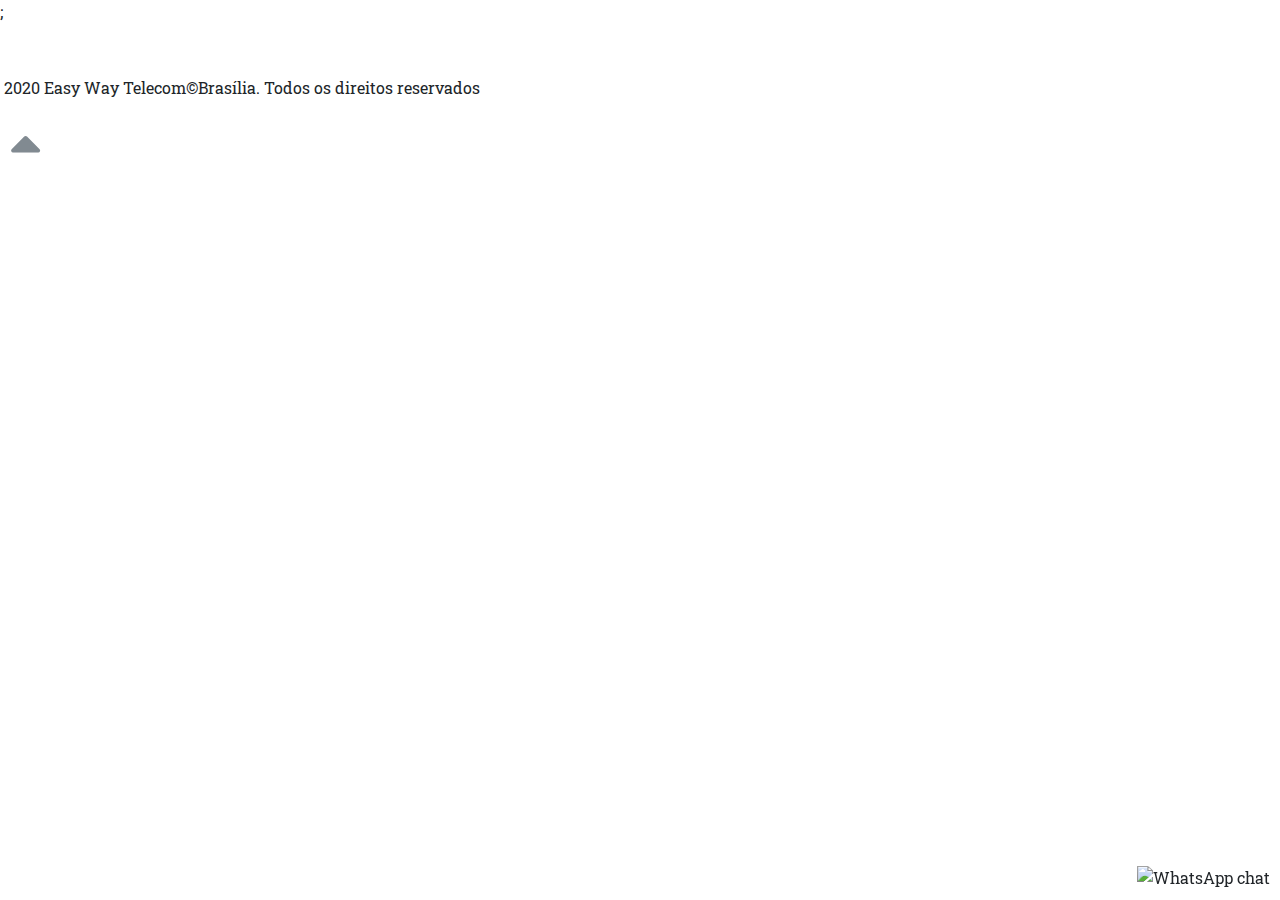
==== commit d2b5e8f9: "finalizando CSS" ====
--- a/index2.html
+++ b/index2.html
@@ -30,65 +30,61 @@
 
 
 </head>
-
-<body style="background-color: blueviolet;" class="">
-  <div class="elementor-66">
-       <!-- <section class="elementor-element elementor-element-355eca9">
-        <div class="elementor-shape elementor-shape-bottom" data-negative="false">
-          <svg xmlns="http://www.w3.org/2000/svg" viewBox="0 0 1000 100" preserveAspectRatio="none">
-            <path class="elementor-shape-fill" opacity="0.33"
-              d="M473,67.3c-203.9,88.3-263.1-34-320.3,0C66,119.1,0,59.7,0,59.7V0h1000v59.7 c0,0-62.1,26.1-94.9,29.3c-32.8,3.3-62.8-12.3-75.8-22.1C806,49.6,745.3,8.7,694.9,4.7S492.4,59,473,67.3z">
-            </path>
-            <path class="elementor-shape-fill" opacity="0.66"
-              d="M734,67.3c-45.5,0-77.2-23.2-129.1-39.1c-28.6-8.7-150.3-10.1-254,39.1 s-91.7-34.4-149.2,0C115.7,118.3,0,39.8,0,39.8V0h1000v36.5c0,0-28.2-18.5-92.1-18.5C810.2,18.1,775.7,67.3,734,67.3z">
-            </path>
-            <path class="elementor-shape-fill"
-              d="M766.1,28.9c-200-57.5-266,65.5-395.1,19.5C242,1.8,242,5.4,184.8,20.6C128,35.8,132.3,44.9,89.9,52.5C28.6,63.7,0,0,0,0 h1000c0,0-9.9,40.9-83.6,48.1S829.6,47,766.1,28.9z">
-            </path>
-          </svg> 
+<section
+      class="elementor-element elementor-element-95e1cd6 elementor-section-stretched elementor-section-full_width elementor-section-content-middle elementor-section-height-default elementor-section-height-default elementor-section elementor-top-section"
+      data-id="95e1cd6" data-element_type="section"
+      data-settings="{&quot;stretch_section&quot;:&quot;section-stretched&quot;,&quot;background_background&quot;:&quot;classic&quot;}"
+      style="width: 1016px; left: 0px;">
+      <div class="elementor-container elementor-column-gap-default">
+        <div class="elementor-row">
+          
+          <div
+            class="elementor-element elementor-element-bfed443 elementor-column elementor-col-33 elementor-top-column"
+            data-id="bfed443" data-element_type="column"
+            data-settings="{&quot;background_background&quot;:&quot;classic&quot;}">
+            <div class="elementor-column-wrap  elementor-element-populated">
+              <div class="elementor-widget-wrap">
+                <div class="elementor-element elementor-element-d5818a8 elementor-widget elementor-widget-text-editor"
+                  data-id="d5818a8" data-element_type="widget" data-widget_type="text-editor.default">
+                  <div class="elementor-widget-container">
+                    <div class="elementor-text-editor elementor-clearfix">
+                      <p>&nbsp;2020 Easy Way Telecom©Brasília. Todos os direitos reservados</p>
+                    </div>
+                  </div>
+                </div>
+              </div>
+            </div>
+          </div>
+          <div
+            class="elementor-element elementor-element-7de8a25 elementor-column elementor-col-33 elementor-top-column"
+            data-id="7de8a25" data-element_type="column">
+            <div class="elementor-column-wrap  elementor-element-populated">
+              <div class="elementor-widget-wrap">
+                <div
+                  class="elementor-element elementor-element-c9cdf72 elementor-view-default elementor-widget elementor-widget-icon"
+                  data-id="c9cdf72" data-element_type="widget" data-widget_type="icon.default">
+                  <div class="elementor-widget-container">
+                    <div class="elementor-icon-wrapper">
+                      <a class="elementor-icon elementor-animation-grow" href="#topo">
+                        <i aria-hidden="true" class="fas fa-caret-up"></i> </a>
+                    </div>
+                  </div>
+                </div>
+              </div>
+            </div>
+          </div>
         </div>
-        <div class="elementor-container elementor-column-gap-default">
-        </div>
-      </section> -->
-    <section class="elementor-element elementor-element-a7c5e89 elementor-section">
-      <div class="elementor-shape elementor-shape-bottom" data-negative="false">
-        <svg xmlns="http://www.w3.org/2000/svg" viewBox="0 0 1000 100" preserveAspectRatio="none">
-          <path class="elementor-shape-fill" opacity="0.33"
-            d="M473,67.3c-203.9,88.3-263.1-34-320.3,0C66,119.1,0,59.7,0,59.7V0h1000v59.7 c0,0-62.1,26.1-94.9,29.3c-32.8,3.3-62.8-12.3-75.8-22.1C806,49.6,745.3,8.7,694.9,4.7S492.4,59,473,67.3z">
-          </path>
-          <path class="elementor-shape-fill" opacity="0.66"
-            d="M734,67.3c-45.5,0-77.2-23.2-129.1-39.1c-28.6-8.7-150.3-10.1-254,39.1 s-91.7-34.4-149.2,0C115.7,118.3,0,39.8,0,39.8V0h1000v36.5c0,0-28.2-18.5-92.1-18.5C810.2,18.1,775.7,67.3,734,67.3z">
-          </path>
-          <path class="elementor-shape-fill"
-            d="M766.1,28.9c-200-57.5-266,65.5-395.1,19.5C242,1.8,242,5.4,184.8,20.6C128,35.8,132.3,44.9,89.9,52.5C28.6,63.7,0,0,0,0 h1000c0,0-9.9,40.9-83.6,48.1S829.6,47,766.1,28.9z">
-          </path>
-        </svg> 
-      </div>
-      <div class="elementor-container elementor-column-gap-default">
       </div>
     </section>
-    <section
-      class="elementor-element elementor-element-7909c244 elementor-section elementor-top-section">
-      <div class="elementor-shape elementor-shape-bottom" data-negative="false">
-        <svg xmlns="http://www.w3.org/2000/svg" viewBox="0 0 1000 100" preserveAspectRatio="none">
-          <path class="elementor-shape-fill" d="M761.9,44.1L643.1,27.2L333.8,98L0,3.8V0l1000,0v3.9"></path>
-        </svg> </div>
-      <div class="elementor-container elementor-column-gap-no">
-       
-      </div>
-    </section>
-    <section
-      class="elementor-element elementor-element-a80d509 elementor-section-boxed elementor-section-height-default elementor-section-height-default elementor-section elementor-top-section">
-      <div class="elementor-shape elementor-shape-bottom" data-negative="false">
-        <svg xmlns="http://www.w3.org/2000/svg" viewBox="0 0 1000 100" preserveAspectRatio="none">
-          <path class="elementor-shape-fill" d="M761.9,44.1L643.1,27.2L333.8,98L0,3.8V0l1000,0v3.9"></path>
-        </svg> </div>
-      <div class="elementor-container elementor-column-gap-default">
-       
-      </div>
-    </section>
-    
+  </div>
+  </div>
+  </div>
 
-</body>
-
-</html>+  <div class="ht-ctc-chat style-2 desktop"
+    style="position: fixed; bottom: 10px; right: 10px; cursor: pointer; z-index: 99999999;">
+    <!-- <a href="" target="_blank" rel="noopener"> -->
+    <img class="img-icon" title="Fale conosco!" style="height: 50px;"
+      src="http://ewtelecom.com.br/wp-content/plugins/click-to-chat-for-whatsapp/./new/inc/assets/img/whatsapp-icon-square.svg"
+      alt="WhatsApp chat">
+    <!-- </a> -->
+  </div>--- a/css/agency.min.css
+++ b/css/agency.min.css
@@ -62,9 +62,14 @@
 
 .page-section-blog{
     background-color: #66CC99;
+    
 }
 .page-section-time{
     background-color: #fff;
+}
+
+.page-section-social{
+    background-color: #66CC99;
 }
 
 .page-section h2.section-heading{
@@ -351,11 +356,11 @@
 
 
 
-#portfolio .portfolio-item{
+#blog .blog-item{
     right:0;margin:0 0 15px
 }
 
-#portfolio .portfolio-item .portfolio-link{
+#blog .blog-item .blog-link{
     position:relative;
     display:block;
     max-width:400px;
@@ -363,7 +368,7 @@
     cursor:pointer
 }
 
-#portfolio .portfolio-item .portfolio-link .portfolio-hover{
+#blog .blog-item .blog-link .blog-hover{
     position:absolute;
     width:100%;
     height:100%;
@@ -372,11 +377,11 @@
     background:rgba(254,209,54,.9)
 }
 
-#portfolio .portfolio-item .portfolio-link .portfolio-hover:hover{
+#blog .blog-item .blog-link .blog-hover:hover{
     opacity:1
 }
 
-#portfolio .portfolio-item .portfolio-link .portfolio-hover .portfolio-hover-content{
+#blog .blog-item .blog-link .blog-hover .blog-hover-content{
     font-size:20px;
     position:absolute;
     top:50%;
@@ -387,16 +392,16 @@
     color:#fff
 }
 
-#portfolio .portfolio-item .portfolio-link .portfolio-hover .portfolio-hover-content i{
+#blog .blog-item .blog-link .blog-hover .blog-hover-content i{
         margin-top:-12px
     }
 
-#portfolio .portfolio-item .portfolio-link .portfolio-hover .portfolio-hover-content h3,
-#portfolio .portfolio-item .portfolio-link .portfolio-hover .portfolio-hover-content h4{
+#blog .blog-item .blog-link .blog-hover .blog-hover-content h3,
+#blog .blog-item .blog-link .blog-hover .blog-hover-content h4{
     margin:0
 }
 
-#portfolio .portfolio-item .portfolio-caption{
+#blog .blog-item .blog-caption{
     max-width:400px;
     margin:0 auto;
     padding:25px;
@@ -405,12 +410,12 @@
     margin-bottom: 100px;
 }
 
-#portfolio .portfolio-item .portfolio-caption h4{
+#blog .blog-item .blog-caption h4{
     margin:0;
     text-transform:none
 }
 
-#portfolio .portfolio-item .portfolio-caption p{
+#blog .blog-item .blog-caption p{
     font-size:16px;
     font-style:italic;
     margin:0;
@@ -419,36 +424,36 @@
     Arial,sans-serif,'Apple Color Emoji','Segoe UI Emoji','Segoe UI Symbol','Noto Color Emoji'
 }
 
-#portfolio *{
+#blog *{
     z-index:2
 }
 
 @media (min-width:767px){
-    #portfolio .portfolio-item{
+    #blog .blog-item{
         margin:0 0 30px
     }
 }
 
-.portfolio-modal .modal-dialog{
+.blog-modal .modal-dialog{
     margin:1rem;
     max-width:100vw
 }
 
-.portfolio-modal .modal-content{
+.blog-modal .modal-content{
     padding:100px 0;
     text-align:center
 }
 
-.portfolio-modal .modal-content h2{
+.blog-modal .modal-content h2{
     font-size:3em;
     margin-bottom:15px
 }
 
-.portfolio-modal .modal-content p{
+.blog-modal .modal-content p{
     margin-bottom:30px
 }
 
-.portfolio-modal .modal-content p.item-intro{
+.blog-modal .modal-content p.item-intro{
     font-size:16px;
     font-style:italic;
     margin:20px 0 30px;
@@ -457,20 +462,20 @@
     Arial,sans-serif,'Apple Color Emoji','Segoe UI Emoji','Segoe UI Symbol','Noto Color Emoji'
 }
 
-.portfolio-modal .modal-content ul.list-inline{
+.blog-modal .modal-content ul.list-inline{
     margin-top:0;
     margin-bottom:30px
 }
 
-.portfolio-modal .modal-content img{
+.blog-modal .modal-content img{
     margin-bottom:30px
 }
 
-.portfolio-modal .modal-content button{
+.blog-modal .modal-content button{
     cursor:pointer
 }
 
-.portfolio-modal .close-modal{
+.blog-modal .close-modal{
     position:absolute;
     top:25px;
     right:25px;
@@ -480,11 +485,11 @@
     background-color:transparent
 }
 
-.portfolio-modal .close-modal:hover{
+.blog-modal .close-modal:hover{
     opacity:.3
 }
 
-.portfolio-modal .close-modal .lr{
+.blog-modal .close-modal .lr{
     z-index:1051;
     width:1px;
     height:75px;
@@ -493,7 +498,7 @@
     background-color:#212529
 }
 
-.portfolio-modal .close-modal .lr .rl{
+.blog-modal .close-modal .lr .rl{
     z-index:1052;
     width:1px;
     height:75px;
@@ -785,7 +790,9 @@
 
 .footer{
     padding:0px 0;
-    text-align:center
+    text-align:center;
+    background-color: #009999;
+    margin-bottom: -150px;
 }
 
 .footer span.copyright{
@@ -810,6 +817,7 @@
 ul.social-buttons{
     margin-bottom:0
 }
+
 ul.social-buttons li a{
     font-size:20px;
     line-height:50px;
@@ -828,14 +836,12 @@
 
 /*Elemontor*/
 
-
 .shape{
     overflow:hidden;
     position:absolute;
     left:0;width:100%;
     line-height:0;
-    direction:ltr;
-    
+    direction:ltr; 
 }
 
 .shape svg{
@@ -858,21 +864,10 @@
     transform:rotateY(0deg);
 }
 
-
-.elementor-section{
-    position:relative;
-    
-}
-.element-section{
-    position:relative;
-    
-}
-
 .shape-bottom{bottom:-1px}.shape[data-negative=false].shape-bottom{
     -webkit-transform:rotate(180deg);
     -ms-transform:rotate(180deg);
     transform:rotate(180deg);
-    
 }
 
 .shape-bottom svg{
@@ -880,19 +875,17 @@
     height:100px;
 }
 
-.element-section{
+.section-intro{
     transition:background 0.3s, border 0.3s, border-radius 0.3s, box-shadow 0.3s;
     margin-top:0px;
     margin-bottom:0px;
     padding:050px 0px 080px 0px;
     position: relative;
-    
-}
-
-.element-section > .shape-bottom .shape-fill{
+}
+
+.section-intro > .shape-bottom .shape-fill{
     fill:#009999;
 }
-
 
 /**/
 element.style {
@@ -901,34 +894,64 @@
     display: flex;
 }
 
-.element-element > .shape-bottom .shape-fill{
-    fill:#66CC99;
-}
-
-.element-element > .shape-bottom svg{
+.section-blog{
+    transition:background 0.3s, border 0.3s, border-radius 0.3s, box-shadow 0.3s;
+    margin-top:0px;
+    margin-bottom:0px;
+    padding:050px 0px 080px 0px;
+    position: relative
+}
+
+.section-blog > .shape-bottom svg{
     width:calc(100% + 1.3px);
     height:35px;
     transform:translateX(-50%) rotateY(180deg);
 }
 
-.element-element.element-view-framed .element-icon, .element-element.element-view-default .element-icon{
+.section-blog > .shape-bottom .shape-fill{
+    fill:#66CC99;
+}
+
+.section-team{
+    transition:background 0.3s, border 0.3s, border-radius 0.3s, box-shadow 0.3s;
+    padding:30px 0px 80px 0px;
+    position:relative; 
+}
+
+.section-team > .element-shape-bottom svg{
+    width:calc(100% + 1.3px);
+    height:35px;
+}
+
+.element-section-media{
+    transition:background 0.3s, border 0.3s, border-radius 0.3s, box-shadow 0.3s;
+    margin-top:0px;
+    margin-bottom:0px;
+    padding:050px 0px 080px 0px;
+    position: relative;
+}
+
+.view-framed .icon{
     color:#FBFBFB;
     border-color:#FBFBFB;
     font-size:35px;
-}
-
-.element-element.element-view-framed .element-icon:hover, .element-element.element-view-default .element-icon:hover{
+    padding: .5em;
+    border: 3px solid #fbfbfb;
+    background-color: transparent
+}
+
+.view-framed .icon:hover, .icon:hover{
     color:#66CC99;
     border-color:#66CC99;
 }
 
-.element-element{
+.widget-heading, .heading-title{
     text-align:center;
     margin-top: 15px;
-  
-}
-
-.element-heading-title >a{
+    margin-bottom: 30px;
+}
+
+.heading-title >a{
     color:#FEFFFE;
     font-size:20px;
     font-weight:500;
@@ -936,20 +959,19 @@
     letter-spacing:1px;
 }
 
-.element-icon{
+.icon{
     font-size:35px;
 }
 
-.element-view-framed .element-icon:hover, .element-element.element-view-default .element-icon:hover svg{
+.view-framed .icon:hover, .element-view-default .icon:hover svg{
     fill:#66CC99;
 }
 
-.element-icon i, .element-icon svg{
+.icon i, .icon svg{
     transform:rotate(0deg);
 }
 
-
-.element-icon{
+.icon{
     display:inline-block;
     line-height:1;
     -webkit-transition:all .3s;
@@ -958,22 +980,21 @@
     color:#818a91;
     font-size:50px;
     text-align:center;
-    
-}
-
-.element-icon{
+}
+
+.icon{
     -webkit-border-radius:50%;
     border-radius:50%
 }
 
-.element-icon i,.element-icon svg{
+.icon i,.icon svg{
     width:1em;
     height:1em;
     position:relative;
     display:block
 }
 
-.element-icon i:before,.element-icon svg:before{
+.icon i:before,.icon svg:before{
     position:absolute;
     left:50%;
     -webkit-transform:translateX(-50%);
@@ -981,14 +1002,150 @@
     transform:translateX(-50%)
 }
 
-.element-view-framed .element-icon{
+.elementor-section.{
+    position:relative;
+    width:100%
+}
+.page-middle .section-element > .elementor-shape-bottom svg{
+    width:calc(270% + 1.3px);
+    height:100px;
+}
+.page-middle .section-element.element-top{
+    background-color:#FFFFFF;}
+.page-middle .section-element.element-top > .elementor-shape-bottom .elementor-shape-fill{
+    fill:#66CC99;
+}
+
+.elementor-shape[data-negative=false].elementor-shape-bottom{
+    -webkit-transform:rotate(180deg);
+    -ms-transform:rotate(180deg);
+    transform:rotate(180deg)
+}
+.elementor-shape[data-negative=true].elementor-shape-top{
+    -webkit-transform:rotate(180deg);
+    -ms-transform:rotate(180deg);
+    transform:rotate(180deg)
+}
+      
+.elementor-shape svg{
+    display:block;
+    width:-webkit-calc(100% + 1.3px);
+    width:calc(100% + 1.3px);
+    position:relative;left:50%;
+    -webkit-transform:translateX(-50%);
+    -ms-transform:translateX(-50%);
+    transform:translateX(-50%)
+}
+.elementor-shape .elementor-shape-fill{
+    fill:#fff;
+    -webkit-transform-origin:center;
+    -ms-transform-origin:center;
+    transform-origin:center;
+    -webkit-transform:rotateY(0deg);
+    transform:rotateY(0deg)
+}
+
+#wp-admin-bar-elementor_edit_page .elementor-edit-link-type{
+    background:#55595c;
+    font-size:11px;
+    line-height:9px;
+    margin-top:6px;
+    padding:4px 8px;
+    -webkit-border-radius:3px;
+    border-radius:3px
+}
+
+.widget-image .image img {
+    vertical-align: middle;
+    display: inline-block;
+    width: 50%;
+    height: 50%;
+}
+
+.row{
+    width:100%;
+    display:-webkit-box;
+    display:-webkit-flex;
+    display:-ms-flexbox;
+    display:flex
+}
+
+@media (max-width:1024px){
+    .row{
+        -webkit-flex-wrap:wrap;
+        -ms-flex-wrap:wrap;
+        flex-wrap:wrap
+    }
+}
+
+.column.col-25{
+    width:25%
+}
+
+.widget-text-editor{
+    text-align: center;
+}
+
+.elementor-hidden{
+    display:none
+}
+
+.elementor-screen-only,.screen-reader-text,.screen-reader-text span,.ui-helper-hidden-accessible{
+    position:absolute;
+    top:-10000em;
+    width:1px;
+    height:1px;
+    margin:-1px;
+    padding:0;
+    overflow:hidden;
+    clip:rect(0,0,0,0);
+    border:0
+}
+
+.elementor-icon{
+    display:inline-block;
+    line-height:1;
+    -webkit-transition:all .3s;
+    -o-transition:all .3s;
+    transition:all .3s;
+    color:#818a91;
+    font-size:50px;
+    text-align:center
+}
+
+.elementor-icon i,.elementor-icon svg{
+    width:1em;
+    height:1em;
+    position:relative;
+    display:block
+}
+
+.elementor-social-icon{
+    background-color:#818a91;
+    font-size:25px;
+    text-align:center;
     padding:.5em;
-    color:#818a91;
-    border:3px solid #818a91;
-    background-color:transparent
-}
-
-.element-column-wrap .element-element-populated{
-    padding: 0px 0px 20px 0px;
-    display: flex;
+    margin-right:5px;
+    cursor:pointer
+}
+
+.elementor-social-icon i{
+    color:#fff
+}
+
+.elementor-social-icon-facebook,.elementor-social-icon-facebook-f{
+    background-color:#3b5998
+}
+
+.elementor-social-icon-instagram{
+    background-color:#960189
+}
+
+.elementor-social-icon-whatsapp{
+    background-color:#25d366
+}
+
+.elementor-shape-rounded .elementor-icon.elementor-social-icon{
+    -webkit-border-radius:10%;
+    border-radius:10%
 }